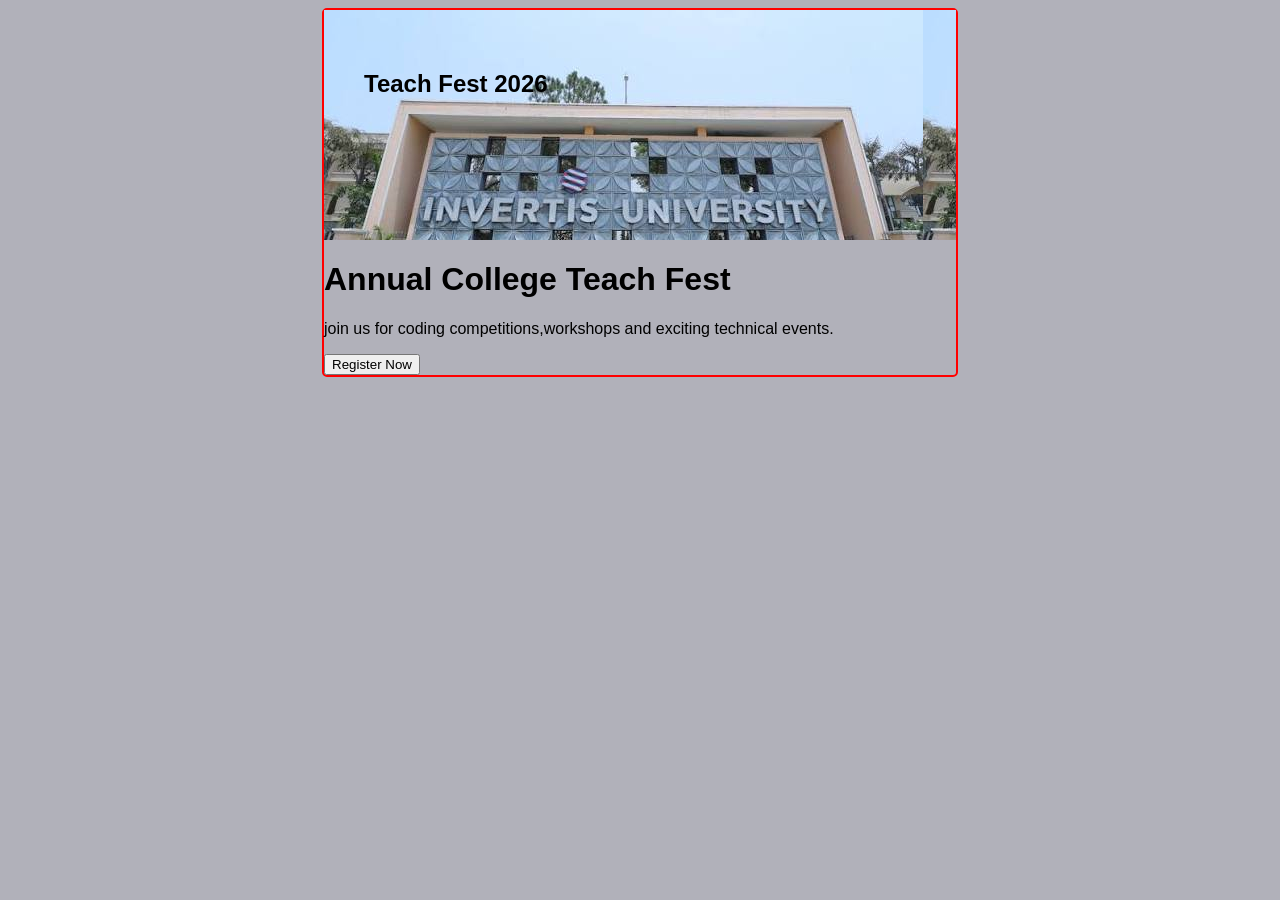
==== temp.html @ 0bf65944 "first commit" ====
<!DOCTYPE html>
<html lang="en">

<head>
    <meta charset="UTF-8">
    <meta name="viewport" content="width=device-width, initial-scale=1.0">
    <title>
        Document</title>
    <link rel="stylesheet" href="./temp.css">
</head>

<body>
    <div class="event-card">
            <div class="image-card">
                <h2>Teach Fest 2026</h2>
            </div>

            <div class="content-card">
                <h1>Annual College Teach Fest</h1>
                <p>join us for coding competitions,workshops and exciting technical events.</p>
                <!-- <img s r c="images.jpg" alt="invertis university"> -->

                <button> Register Now</button>
            </div>
    </div>

</body>

</html>
---- temp.css ----
body{
    font-family: Arial;
    background: rgb(177, 177, 186);
}

.event-card{
    width: 50%;
    margin:auto;
    border: 2px solid RED;
    border-radius: 5px;
}

.image-card{
    height: 150px;
    padding: 40px;
    background-image: url("./images.jpg");
}
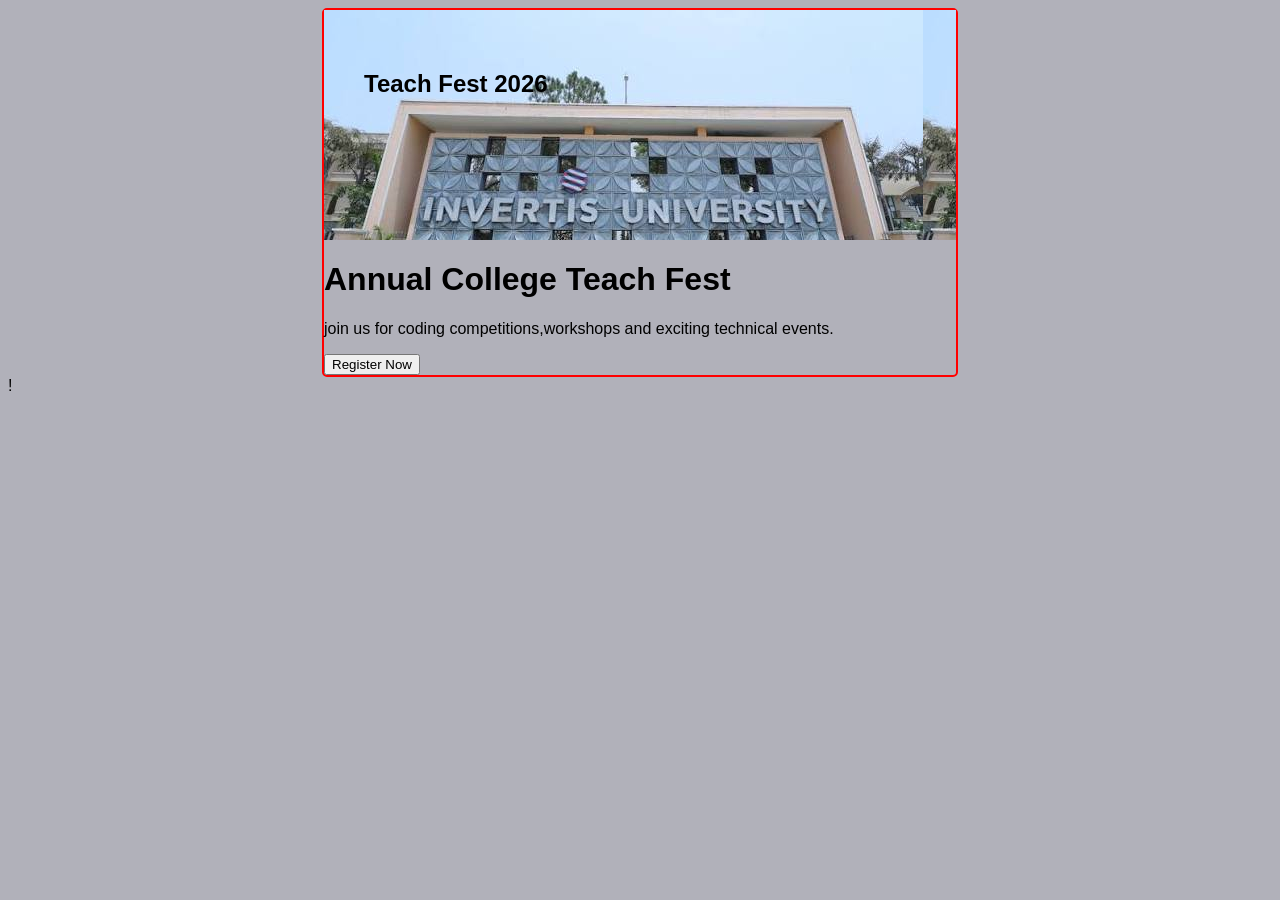
==== commit 0356be5d: "update2" ====
--- a/temp.html
+++ b/temp.html
@@ -26,4 +26,5 @@
 
 </body>
 
-</html>+</html>
+!
